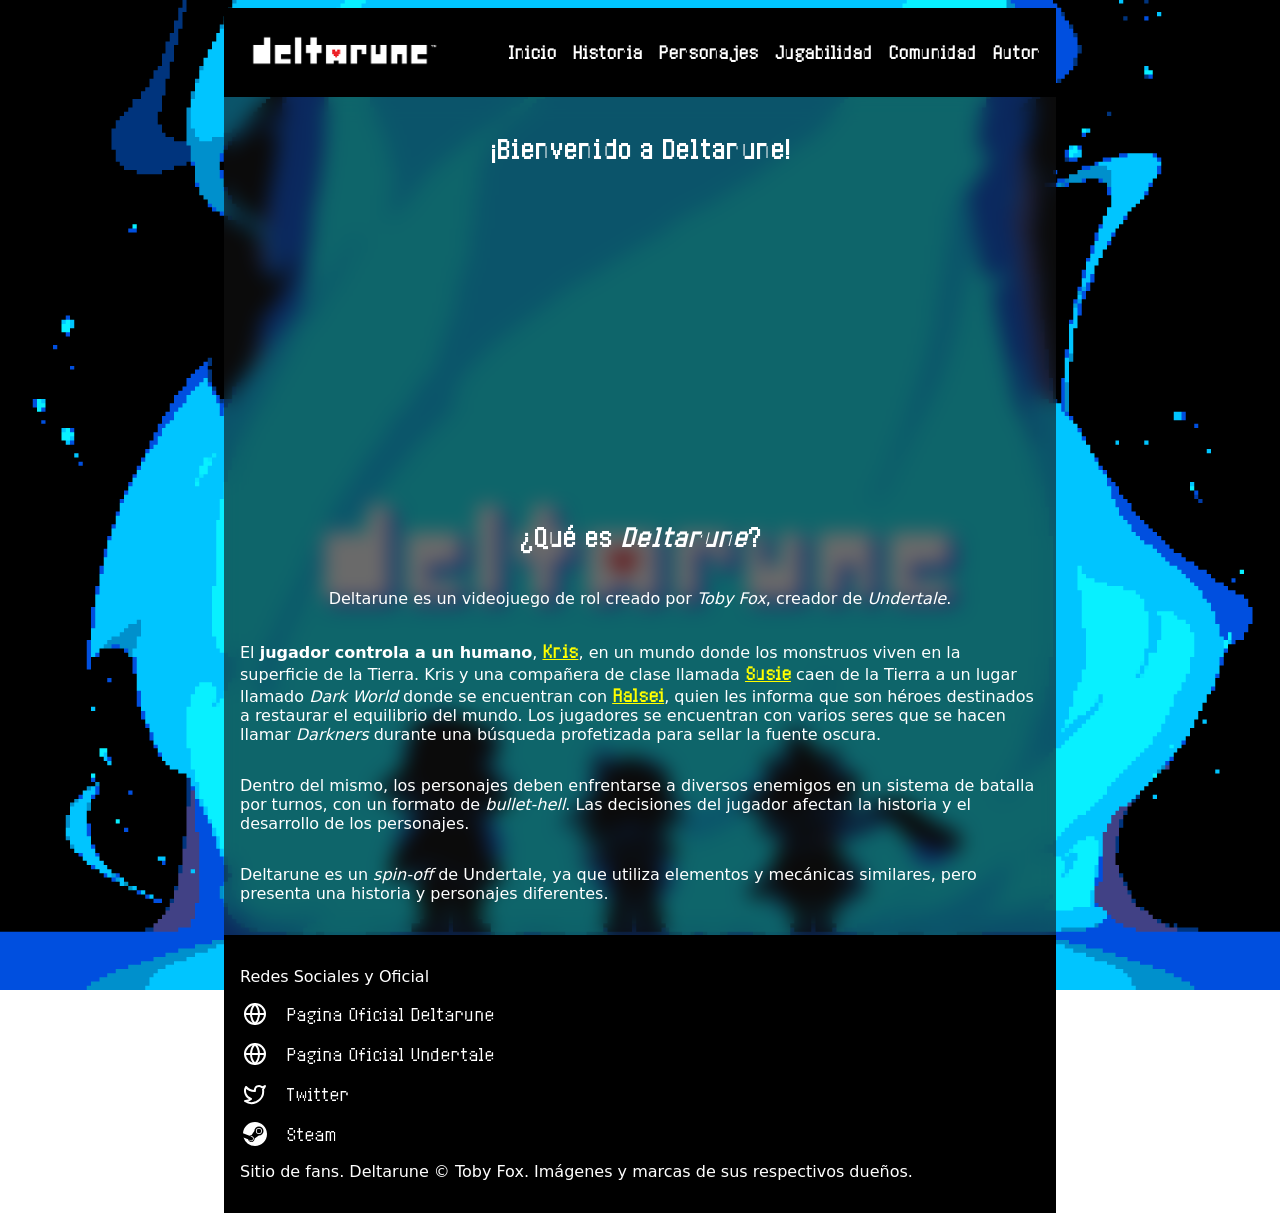
==== index.html @ 98676c2a "inicializar proyecto" ====
<!DOCTYPE html>
<html lang="en">
<head>
	<meta charset="UTF-8">
	<meta name="viewport" content="width=device-width, initial-scale=1.0">
	<title>DELTARUNE - INICIO</title>
  <link rel="icon" href="./images/logo.ico">
	<link rel="stylesheet" href="./css/global.css">
</head>
<body>
  <header>
    <a href="./index.html">
      <img src="./images/deltarune-logo.png" alt="Logo de Deltarune" width="200">
    </a>
    <nav>
      <ul>
        <li class="heart-hover"><a href="./index.html">Inicio</a></li>
        <li class="heart-hover"><a href="./historia.html">Historia</a></li>
        <li class="heart-hover"><a href="./personajes.html">Personajes</a></li>
        <li class="heart-hover"><a href="./jugabilidad.html">Jugabilidad</a></li>
        <li class="heart-hover"><a href="./comunidad.html">Comunidad</a></li>
        <li class="heart-hover"><a href="./autor.html">Autor</a></li>
      </ul>
    </nav>
  </header>

  <main>
    <section class="flex flex-column items-center">
      <div><h1 class="title">¡Bienvenido a Deltarune!</h1></div>
      <iframe width="560" height="315" src="https://www.youtube.com/embed/yDzgiGdekas?si=zKufawe4aiyMSX7_" title="YouTube video player" frameborder="0" allow="accelerometer; autoplay; clipboard-write; encrypted-media; gyroscope; picture-in-picture; web-share" referrerpolicy="strict-origin-when-cross-origin" allowfullscreen></iframe>
      <h2>¿Qué es <em>Deltarune</em>?</h2>
      <p>Deltarune es un videojuego de rol creado por <em>Toby Fox</em>, creador de <em>Undertale</em>.</p>
      <p>El <strong>jugador controla a un humano</strong>, <strong><a href="./personajes.html#Kris">Kris</a></strong>, en un mundo donde los monstruos viven en la superficie de la Tierra. Kris y una compañera de clase llamada <strong><a href="./personajes.html#Susie">Susie</a></strong> caen de la Tierra a un lugar llamado <em>Dark World</em> donde se encuentran con <strong><a href="./personajes.html#Ralsei">Ralsei</a></strong>, quien les informa que son héroes destinados a restaurar el equilibrio del mundo. Los jugadores se encuentran con varios seres que se hacen llamar <em>Darkners</em> durante una búsqueda profetizada para sellar la fuente oscura.</p>
      <p>Dentro del mismo, los personajes deben enfrentarse a diversos enemigos en un sistema de batalla por turnos, con un formato de <em>bullet-hell</em>. Las decisiones del jugador afectan la historia y el desarrollo de los personajes.</p>
      <p>Deltarune es un <em>spin-off</em> de Undertale, ya que utiliza elementos y mecánicas similares, pero presenta una historia y personajes diferentes.</p>
    </section>
  </main>

  <footer>
    <p>Redes Sociales y Oficial</p>
    <ul class="flex flex-column flex-gap">
      <li class="flex items-center">
        <a href="https://deltarune.com" target="_blank">
          <svg xmlns="http://www.w3.org/2000/svg" width="24" height="24" viewBox="0 0 24 24" fill="none" stroke="currentColor" stroke-width="2" stroke-linecap="round" stroke-linejoin="round" class="social-icon">
            <circle cx="12" cy="12" r="10"/><path d="M12 2a14.5 14.5 0 0 0 0 20 14.5 14.5 0 0 0 0-20"/><path d="M2 12h20"/>
          </svg>
          Pagina Oficial Deltarune
        </a>
      </li>
      <li class="flex items-center">
        <a href="https://undertale.com" target="_blank">
          <svg xmlns="http://www.w3.org/2000/svg" width="24" height="24" viewBox="0 0 24 24" fill="none" stroke="currentColor" stroke-width="2" stroke-linecap="round" stroke-linejoin="round" class="social-icon">
            <circle cx="12" cy="12" r="10"/><path d="M12 2a14.5 14.5 0 0 0 0 20 14.5 14.5 0 0 0 0-20"/><path d="M2 12h20"/>
          </svg>
          Pagina Oficial Undertale
        </a>
      </li>
      <li class="flex items-center">
        <a href="https://twitter.com/UnderTale" target="_blank">
          <svg xmlns="http://www.w3.org/2000/svg" width="24" height="24" viewBox="0 0 24 24" fill="none" stroke="currentColor" stroke-width="2" stroke-linecap="round" stroke-linejoin="round" class="social-icon">
            <path d="M22 4s-.7 2.1-2 3.4c1.6 10-9.4 17.3-18 11.6 2.2.1 4.4-.6 6-2C3 15.5.5 9.6 3 5c2.2 2.6 5.6 4.1 9 4-.9-4.2 4-6.6 7-3.8 1.1 0 3-1.2 3-1.2z"/>
          </svg>
          Twitter
        </a>
      </li>
      <li class="flex items-center">
        <a href="https://store.steampowered.com/app/1671210/DELTARUNE" target="_blank">
          <svg xmlns="http://www.w3.org/2000/svg" width="24" height="24" fill="currentColor" viewBox="0 0 16 16" class="social-icon">
            <path d="M.329 10.333A8.01 8.01 0 0 0 7.99 16C12.414 16 16 12.418 16 8s-3.586-8-8.009-8A8.006 8.006 0 0 0 0 7.468l.003.006 4.304 1.769A2.2 2.2 0 0 1 5.62 8.88l1.96-2.844-.001-.04a3.046 3.046 0 0 1 3.042-3.043 3.046 3.046 0 0 1 3.042 3.043 3.047 3.047 0 0 1-3.111 3.044l-2.804 2a2.223 2.223 0 0 1-3.075 2.11 2.22 2.22 0 0 1-1.312-1.568L.33 10.333Z"/>
            <path d="M4.868 12.683a1.715 1.715 0 0 0 1.318-3.165 1.7 1.7 0 0 0-1.263-.02l1.023.424a1.261 1.261 0 1 1-.97 2.33l-.99-.41a1.7 1.7 0 0 0 .882.84Zm3.726-6.687a2.03 2.03 0 0 0 2.027 2.029 2.03 2.03 0 0 0 2.027-2.029 2.03 2.03 0 0 0-2.027-2.027 2.03 2.03 0 0 0-2.027 2.027m2.03-1.527a1.524 1.524 0 1 1-.002 3.048 1.524 1.524 0 0 1 .002-3.048"/>
          </svg>
          Steam
        </a>
      </li>
    </ul>
    <p>Sitio de fans. Deltarune © Toby Fox. Imágenes y marcas de sus respectivos dueños.</p>
  </footer>
</body>
</html>
---- css/global.css ----
@font-face {
  font-family: 'bit-operator';
  src: url(../fonts/8bitOperatorPlus-Regular.ttf);
}

body {
	background: url("../images/deltarune-poster.webp");
	background-position: center;
	background-repeat: no-repeat;
	background-attachment: fixed;
	color: #ffffff;
	font-family: system-ui, sans-serif;
}

header, main, footer {
	max-width: 800px;
	margin: auto;
	padding: 1rem;
}

header, footer {
	background-color: black;
}

header {
	display: flex;
	justify-content: space-between;
	align-items: center;
}

header nav ul {
	list-style: none;
	padding: 0;
	display: flex;
	gap: 1rem;
}

header nav ul li a {
	text-decoration: none;
	color: white;
	font-weight: bold;
}

header nav ul li a:hover {
	text-decoration: underline;
	color: yellow;
}

main {
	background-color: #121212A0;
	backdrop-filter: blur(10px);
}

h1, h2, h3, h4, h5, h6 {
	font-family: 'bit-operator', system-ui, sans-serif;
}

a {
	font-family: 'bit-operator', system-ui, sans-serif;
	color: yellow;
}

footer ul {
	list-style: none;
	padding: 0;
}

footer ul li a {
	text-decoration: none;
	color: white;
	display: flex;	
	align-items: center;
}

footer ul li a:hover {
	color: yellow;
}

.title {
	text-align: center;
}

.img-full {
	width: 100%;
}

.flex {
	display: flex;
}

.flex-column {
	flex-direction: column;
}

.items-center {
	align-items: center;
}

.flex-gap {
	gap: 1rem;
}

.no-padding {
	padding: 0;
}

.no-margin {
	margin: 0;
}

.social-icon {
	width: 30px;
	margin-right: 1rem;
}
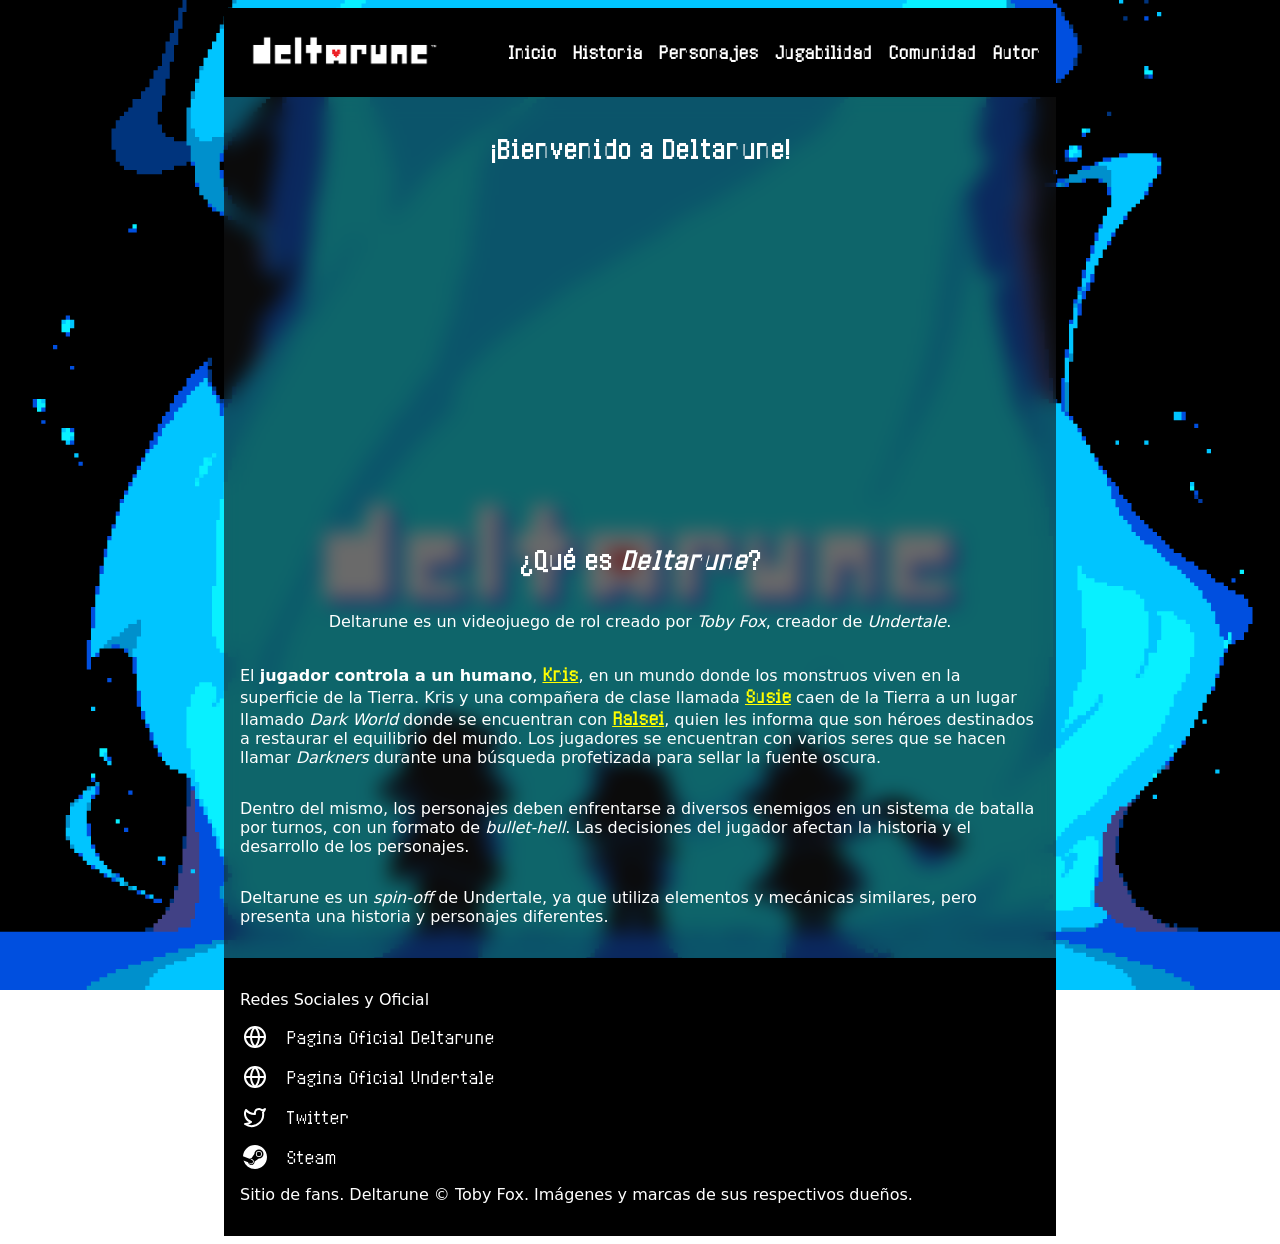
==== commit a1d3df52: "feat: agregar responsive" ====
--- a/index.html
+++ b/index.html
@@ -9,25 +9,51 @@
 </head>
 <body>
   <header>
-    <a href="./index.html">
-      <img src="./images/deltarune-logo.png" alt="Logo de Deltarune" width="200">
-    </a>
-    <nav>
-      <ul>
-        <li class="heart-hover"><a href="./index.html">Inicio</a></li>
-        <li class="heart-hover"><a href="./historia.html">Historia</a></li>
-        <li class="heart-hover"><a href="./personajes.html">Personajes</a></li>
-        <li class="heart-hover"><a href="./jugabilidad.html">Jugabilidad</a></li>
-        <li class="heart-hover"><a href="./comunidad.html">Comunidad</a></li>
-        <li class="heart-hover"><a href="./autor.html">Autor</a></li>
-      </ul>
-    </nav>
+    <div class="header-desktop">
+      <a href="./index.html">
+        <img src="./images/deltarune-logo.png" alt="Logo de Deltarune" width="200">
+      </a>
+      <nav>
+        <ul>
+          <li class="heart-hover"><a href="./index.html">Inicio</a></li>
+          <li class="heart-hover"><a href="./historia.html">Historia</a></li>
+          <li class="heart-hover"><a href="./personajes.html">Personajes</a></li>
+          <li class="heart-hover"><a href="./jugabilidad.html">Jugabilidad</a></li>
+          <li class="heart-hover"><a href="./comunidad.html">Comunidad</a></li>
+          <li class="heart-hover"><a href="./autor.html">Autor</a></li>
+        </ul>
+      </nav>
+    </div>
+
+    <div class="header-mobile">
+      <a href="./index.html">
+        <img src="./images/deltarune-logo.png" alt="Logo de Deltarune" width="200">
+      </a>
+      <nav>
+        <input type="checkbox" id="menu-toggle" class="menu-checkbox" />
+        <label for="menu-toggle" class="menu-button">
+          <svg xmlns="http://www.w3.org/2000/svg" width="24" height="24" viewBox="0 0 24 24" fill="none" stroke="white" stroke-width="2" stroke-linecap="round" stroke-linejoin="round" class="lucide lucide-menu-icon lucide-menu">
+            <path d="M4 5h16"/>
+            <path d="M4 12h16"/>
+            <path d="M4 19h16"/>
+          </svg>
+        </label>
+        <ul class="mobile-menu">
+          <li class="heart-hover"><a href="./index.html">Inicio</a></li>
+          <li class="heart-hover"><a href="./historia.html">Historia</a></li>
+          <li class="heart-hover"><a href="./personajes.html">Personajes</a></li>
+          <li class="heart-hover"><a href="./jugabilidad.html">Jugabilidad</a></li>
+          <li class="heart-hover"><a href="./comunidad.html">Comunidad</a></li>
+          <li class="heart-hover"><a href="./autor.html">Autor</a></li>
+        </ul>
+      </nav>
+    </div>
   </header>
 
   <main>
     <section class="flex flex-column items-center">
       <div><h1 class="title">¡Bienvenido a Deltarune!</h1></div>
-      <iframe width="560" height="315" src="https://www.youtube.com/embed/yDzgiGdekas?si=zKufawe4aiyMSX7_" title="YouTube video player" frameborder="0" allow="accelerometer; autoplay; clipboard-write; encrypted-media; gyroscope; picture-in-picture; web-share" referrerpolicy="strict-origin-when-cross-origin" allowfullscreen></iframe>
+      <iframe class="video-container" src="https://www.youtube.com/embed/yDzgiGdekas?si=zKufawe4aiyMSX7_" title="YouTube video player" frameborder="0" allow="accelerometer; autoplay; clipboard-write; encrypted-media; gyroscope; picture-in-picture; web-share" referrerpolicy="strict-origin-when-cross-origin" allowfullscreen></iframe>
       <h2>¿Qué es <em>Deltarune</em>?</h2>
       <p>Deltarune es un videojuego de rol creado por <em>Toby Fox</em>, creador de <em>Undertale</em>.</p>
       <p>El <strong>jugador controla a un humano</strong>, <strong><a href="./personajes.html#Kris">Kris</a></strong>, en un mundo donde los monstruos viven en la superficie de la Tierra. Kris y una compañera de clase llamada <strong><a href="./personajes.html#Susie">Susie</a></strong> caen de la Tierra a un lugar llamado <em>Dark World</em> donde se encuentran con <strong><a href="./personajes.html#Ralsei">Ralsei</a></strong>, quien les informa que son héroes destinados a restaurar el equilibrio del mundo. Los jugadores se encuentran con varios seres que se hacen llamar <em>Darkners</em> durante una búsqueda profetizada para sellar la fuente oscura.</p>
--- a/css/global.css
+++ b/css/global.css
@@ -19,31 +19,89 @@
 }
 
 header, footer {
+	position: relative;
 	background-color: black;
 }
 
-header {
+.video-container {
+  aspect-ratio: 16 / 9;
+  width: 100%;
+	max-width: 600px;
+}
+
+.header-desktop {
+	width: 100%;
 	display: flex;
 	justify-content: space-between;
 	align-items: center;
 }
 
-header nav ul {
+.header-desktop ul {
 	list-style: none;
 	padding: 0;
 	display: flex;
 	gap: 1rem;
 }
 
-header nav ul li a {
+.header-desktop ul li a {
 	text-decoration: none;
 	color: white;
 	font-weight: bold;
 }
 
-header nav ul li a:hover {
+.header-desktop ul li a:hover {
 	text-decoration: underline;
 	color: yellow;
+}
+
+.header-mobile {
+	width: 100%;
+	display: none;
+}
+
+.menu-checkbox {
+	display: none;
+}
+
+.menu-button {
+	background-color: transparent;
+	border: none;
+	color: white;
+	font-size: 1.5rem;
+	cursor: pointer;
+}
+
+.mobile-menu {
+	display: none;
+	position: absolute;
+	top: 100%;
+	left: 0;
+	width: 100%;
+	background-color: black;
+	border-top: 1px solid #444;
+	z-index: 1000;
+	flex-direction: column;
+	list-style-type: none;
+	padding: 0;
+	margin: 0;
+}
+
+.mobile-menu li a {
+	box-sizing: border-box;
+	display: inline-block;
+	width: 100%;
+	text-decoration: none;
+	color: white;
+	padding: 1rem;
+	border-bottom: 1px solid #444;
+}
+
+.mobile-menu li a:hover {
+	color: yellow;
+}
+
+.menu-checkbox:checked ~ .mobile-menu {
+	display: flex;
 }
 
 main {
@@ -111,4 +169,16 @@
 .social-icon {
 	width: 30px;
 	margin-right: 1rem;
+}
+
+@media only screen and (max-width: 800px) {
+	.header-desktop {
+		display: none;
+	}
+
+	.header-mobile {
+		display: flex;
+		justify-content: space-between;
+		align-items: center;
+	}
 }
